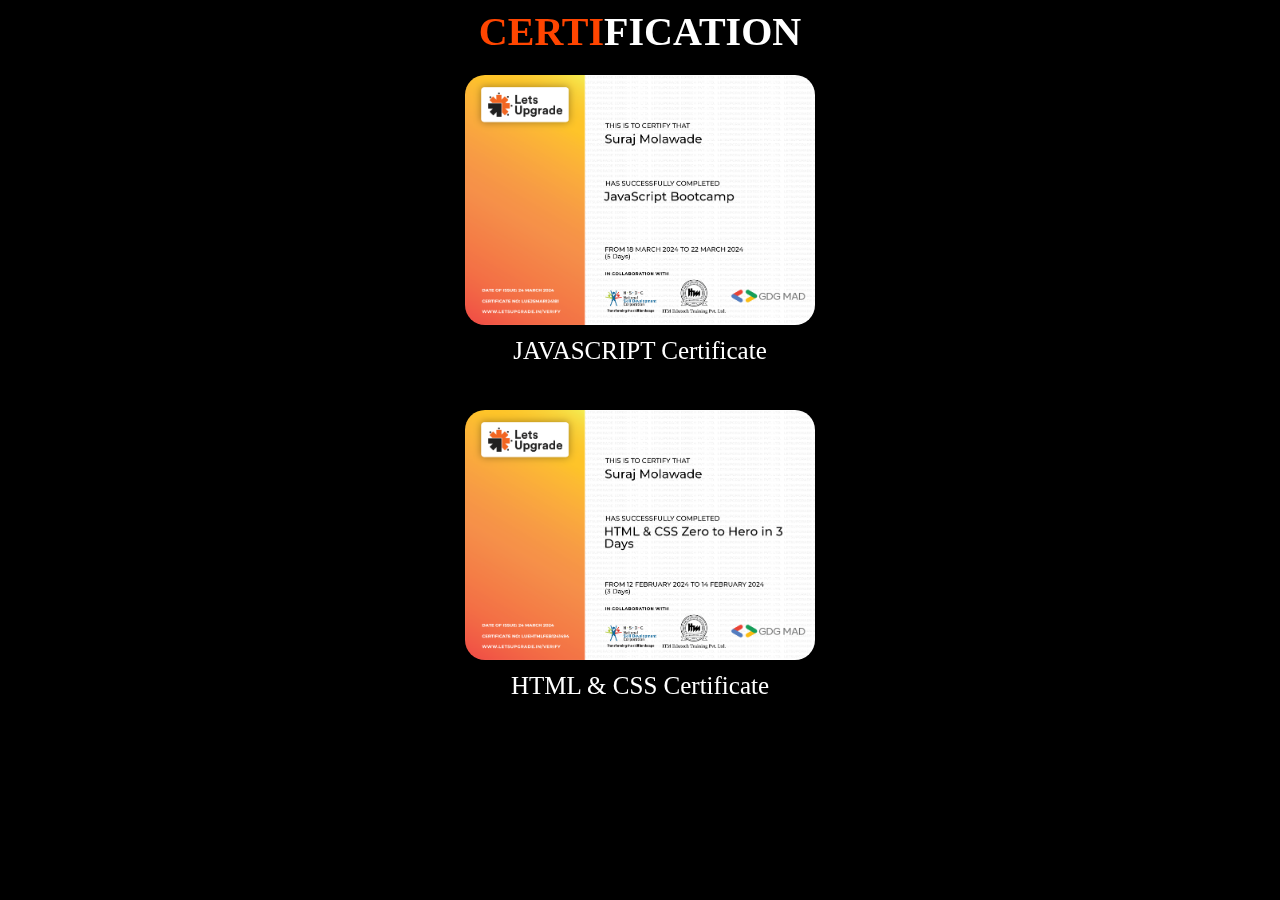
==== cf.html @ 26346272 "Add files via upload" ====
<!DOCTYPE html>
<html lang="en">
<head>
    <meta charset="UTF-8">
    <meta name="viewport" content="width=device-width, initial-scale=1.0">
    <title>Certifications</title>
    <link rel="stylesheet" href="cf.css">
</head>
<body>
    <a href="#" class="logo"><span>CERTI</span>FICATION</a>
    <section class="section">
        <div class="img"> 
            <a href="https://verify.letsupgrade.in/certificate/LUEJSMAR124181"> <img src="cf1.png" alt=""></a>
        </div>
        <p>JAVASCRIPT Certificate</p>
        <div class="img">
            <a href="https://verify.letsupgrade.in/certificate/LUEHTMLFEB1241494"><img src="cf2.png " alt=""></a>
        </div>
        <p>HTML & CSS Certificate</p>
        
    </section>
</body>
</html>
---- cf.css ----
.logo{
    font-size: 40px;
    color: white;
    display: flex;
    justify-content: center;
    font-weight: 600;
    transition: 0.3s ease;
    text-decoration: none;
}

.logo:hover{
    color: orangered;
    text-shadow: 0 0 25px orangered,
                 0 0 50px orangered;
                 transform: scale(1.1);
}

span{
    color: orangered;
}

body{
    background-color: black;
    backdrop-filter: blur(50px);
}

.img{
    display: flex;
    justify-content: center;
    align-items: center;

}
.img img{
    height: 250px;
    width: 350px;
    display: inline-block;
  border-radius: 20px;
  margin-top: 20px;
}

.img img:hover{
    transform: scale(1.1);
    border: 2px solid orangered;
    box-shadow: 0 0 25px orangered,
                0 0 25px orangered;
}

p{
    color: white;
    text-align: center;
    font-size: 25px;
    margin-top: 8px;
}
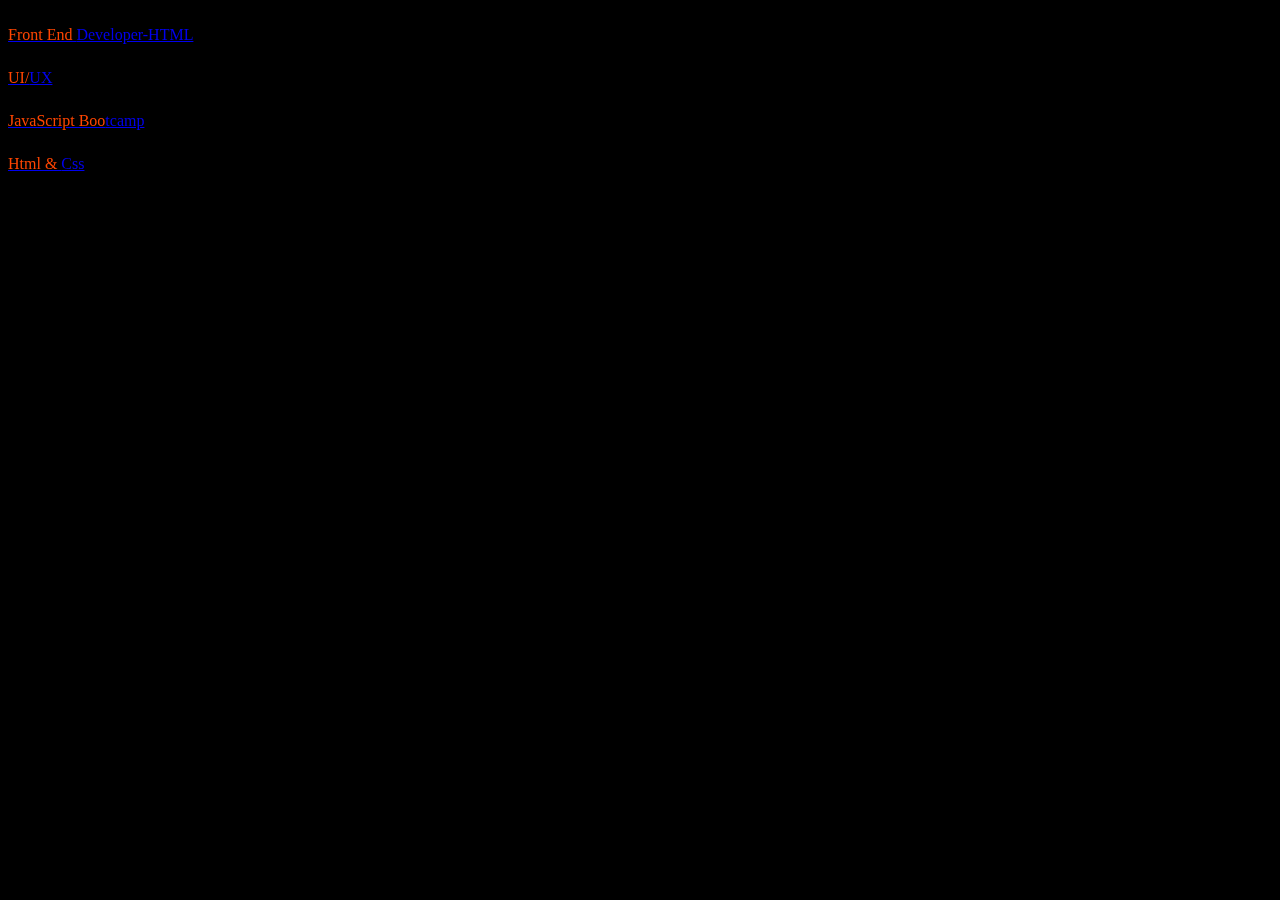
==== commit d468bdc6: "Update cf.html" ====
--- a/cf.html
+++ b/cf.html
@@ -1,23 +1,34 @@
 <!DOCTYPE html>
 <html lang="en">
 <head>
-    <meta charset="UTF-8">
+    <meta charset="UTF-8">r
+    
     <meta name="viewport" content="width=device-width, initial-scale=1.0">
     <title>Certifications</title>
     <link rel="stylesheet" href="cf.css">
 </head>
 <body>
-    <a href="#" class="logo"><span>CERTI</span>FICATION</a>
-    <section class="section">
-        <div class="img"> 
-            <a href="https://verify.letsupgrade.in/certificate/LUEJSMAR124181"> <img src="cf1.png" alt=""></a>
+    <div class="cards">
+        <a href="FED_cf.jpg" class="Certificate_name"><span>Front End </span>Developer-HTML</a>
+        <div class="card red">
+            <p class="tip"></p>
+            <p class="second-text"></p>
         </div>
-        <p>JAVASCRIPT Certificate</p>
-        <div class="img">
-            <a href="https://verify.letsupgrade.in/certificate/LUEHTMLFEB1241494"><img src="cf2.png " alt=""></a>
+        <a href="UI_UX_cf.jpg" class="Certificate_name"><span>UI/</span>UX</a>
+        <div class="card blue">
+            <p class="tip"></p>
+            <p class="second-text"></p>
         </div>
-        <p>HTML & CSS Certificate</p>
-        
-    </section>
+        <a href="cf1.png" class="Certificate_name"><span>JavaScript Boo</span>tcamp</a>
+        <div class="card green">
+            <p class="tip"></p>
+            <p class="second-text"></p>
+        </div>
+        <a href="cf2.png" class="Certificate_name"><span>Html & </span>Css</a>
+        <div class="card yellow">
+            <p class="tip"></p>
+            <p class="second-text"></p>
+        </div>
+    </div>
 </body>
-</html>+</html>
